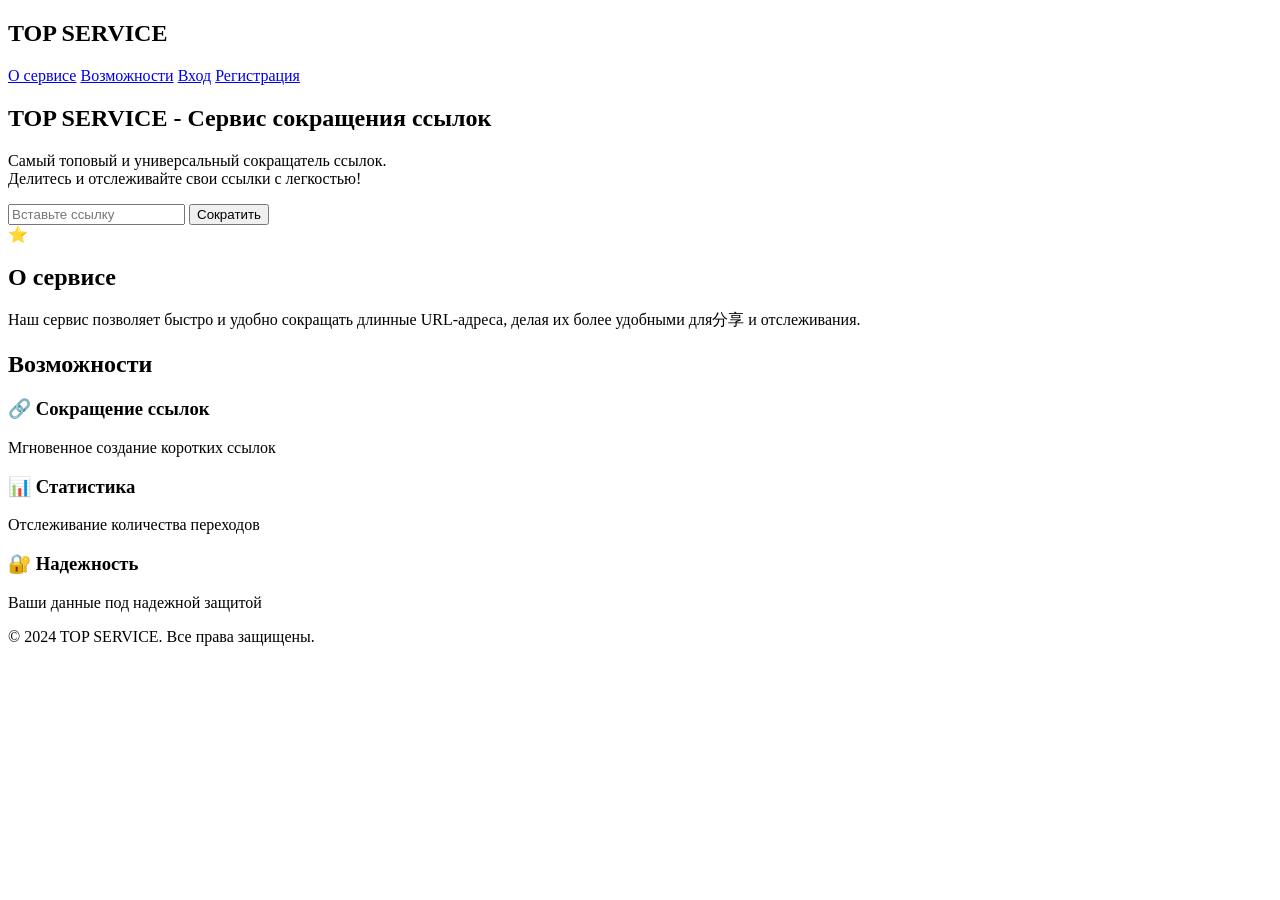
==== public/index.html @ 7ebf2286 "Initial commit: URL shortener on Go" ====
<!DOCTYPE html>
<html lang="ru">
<head>
    <meta charset="UTF-8">
    <meta name="viewport" content="width=device-width, initial-scale=1.0">
    <title>TOP SERVICE - Сокращение ссылок</title>
    <link rel="stylesheet" href="/static/style.css">
</head>
<body>
    <nav class="navbar">
        <div class="container">
            <h1 class="logo">TOP SERVICE</h1>
            <div class="nav-links">
                <a href="#about">О сервисе</a>
                <a href="#features">Возможности</a>
                <a href="/login" class="btn-login">Вход</a>
                <a href="/register" class="btn-register">Регистрация</a>
            </div>
        </div>
    </nav>

    <section class="hero">
        <div class="container">
            <div class="hero-content">
                <h2>TOP SERVICE - Сервис сокращения ссылок</h2>
                <p>Самый топовый и универсальный сокращатель ссылок.<br>
                   Делитесь и отслеживайте свои ссылки с легкостью!</p>
                
                <div class="url-shortener">
                    <input type="url" id="urlInput" placeholder="Вставьте ссылку" required>
                    <button onclick="shortenUrl()" class="btn-shorten">Сократить</button>
                </div>
                
                <div id="result" class="result" style="display: none;">
                    <p>Ваша короткая ссылка:</p>
                    <a id="shortUrl" href="#" target="_blank"></a>
                </div>
            </div>
            <div class="hero-image">
                <div class="star">⭐</div>
            </div>
        </div>
    </section>

    <section id="about" class="about">
        <div class="container">
            <h2>О сервисе</h2>
            <p>Наш сервис позволяет быстро и удобно сокращать длинные URL-адреса, делая их более удобными для分享 и отслеживания.</p>
        </div>
    </section>

    <section id="features" class="features">
        <div class="container">
            <h2>Возможности</h2>
            <div class="features-grid">
                <div class="feature">
                    <h3>🔗 Сокращение ссылок</h3>
                    <p>Мгновенное создание коротких ссылок</p>
                </div>
                <div class="feature">
                    <h3>📊 Статистика</h3>
                    <p>Отслеживание количества переходов</p>
                </div>
                <div class="feature">
                    <h3>🔐 Надежность</h3>
                    <p>Ваши данные под надежной защитой</p>
                </div>
            </div>
        </div>
    </section>

    <footer class="footer">
        <div class="container">
            <p>&copy; 2024 TOP SERVICE. Все права защищены.</p>
        </div>
    </footer>

    <script src="/static/script.js"></script>
</body>
</html>
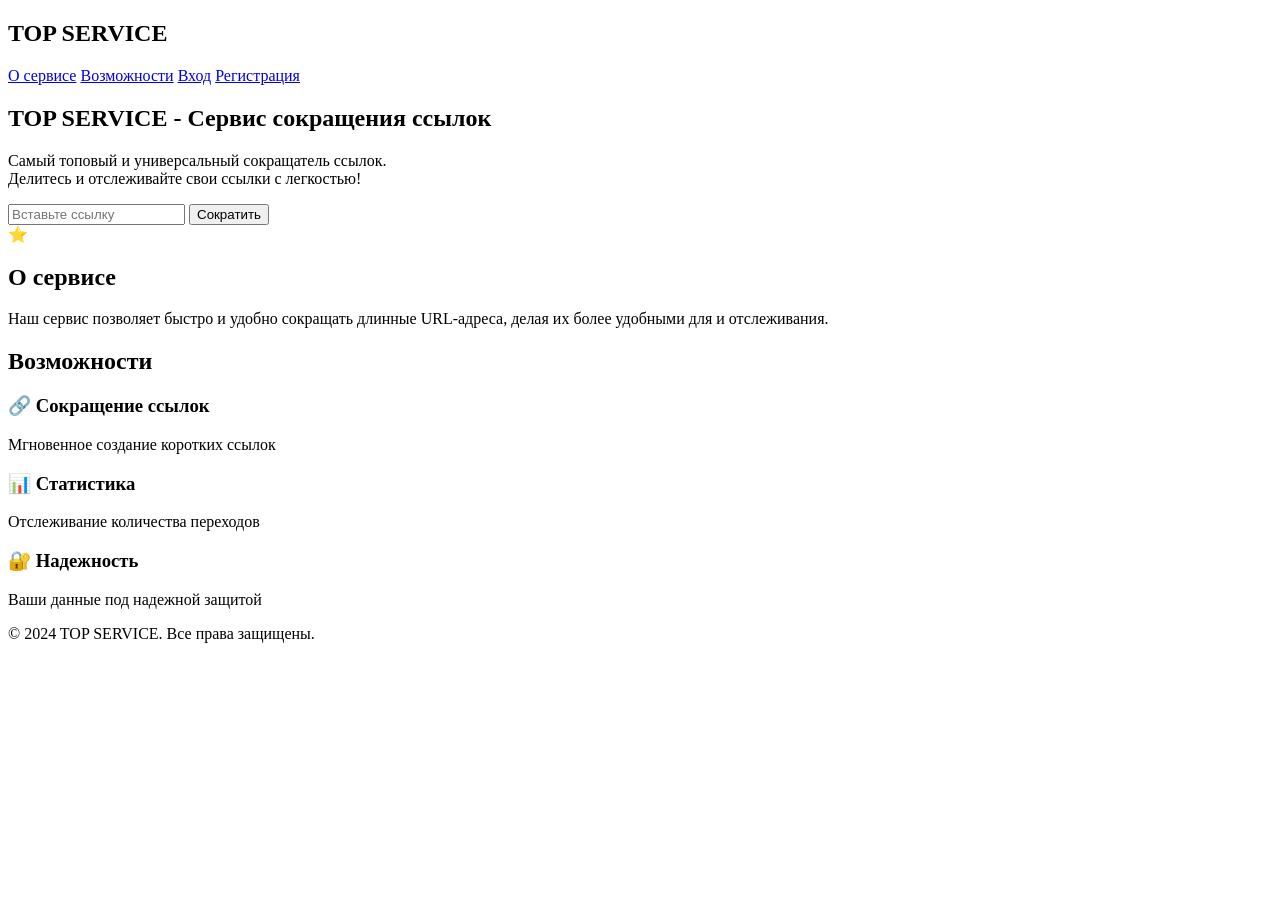
==== commit a48ce053: "update index" ====
--- a/public/index.html
+++ b/public/index.html
@@ -45,7 +45,7 @@
     <section id="about" class="about">
         <div class="container">
             <h2>О сервисе</h2>
-            <p>Наш сервис позволяет быстро и удобно сокращать длинные URL-адреса, делая их более удобными для分享 и отслеживания.</p>
+            <p>Наш сервис позволяет быстро и удобно сокращать длинные URL-адреса, делая их более удобными для и отслеживания.</p>
         </div>
     </section>
 
